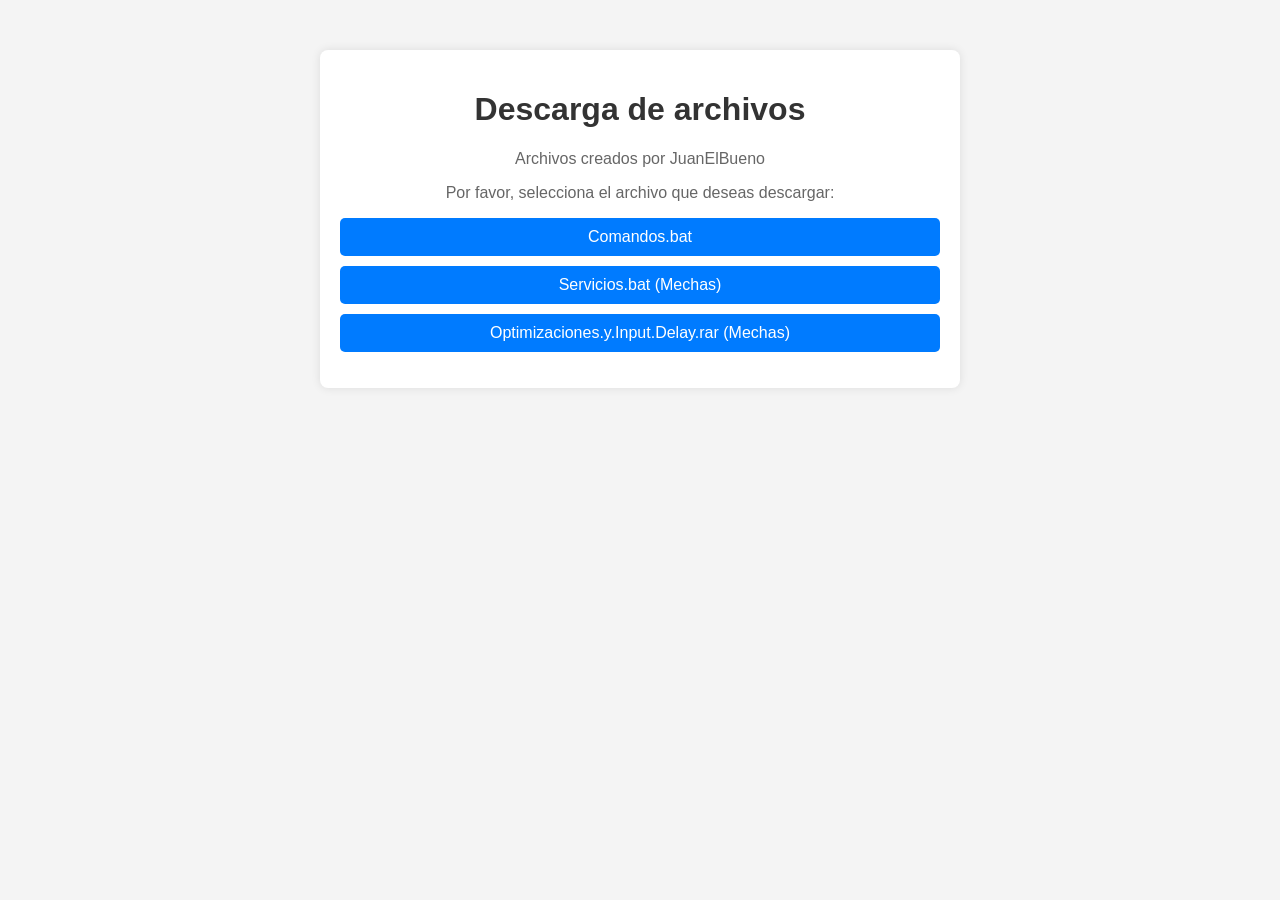
==== descagras/index.html @ 9be9577d "Upload pagina web para la descargaas Una pagina web para descagar archivos de mi github" ====
<!DOCTYPE html>
<html lang="es">
<head>
    <meta charset="UTF-8">
    <meta name="viewport" content="width=device-width, initial-scale=1.0">
    <title>Descarga de archivos</title>
	<link rel="shortcut icon" href="icono.ico">
    <style>
        body {
            font-family: Arial, sans-serif;
            margin: 0;
            padding: 0;
            background-color: #f4f4f4;
        }
        .container {
            max-width: 600px;
            margin: 50px auto;
            padding: 20px;
            background-color: #fff;
            border-radius: 8px;
            box-shadow: 0 0 10px rgba(0, 0, 0, 0.1);
        }
        h1 {
            text-align: center;
            color: #333;
        }
        p {
            text-align: center;
            color: #666;
            margin-top: 10px;
        }
        ul {
            list-style-type: none;
            padding: 0;
            text-align: center;
        }
        li {
            margin: 10px 0;
        }
        a {
            display: block;
            padding: 10px 20px;
            background-color: #007bff;
            color: #fff;
            text-decoration: none;
            border-radius: 5px;
            transition: background-color 0.3s;
        }
        a:hover {
            background-color: #0056b3;
        }
    </style>
</head>
<body>
    <div class="container">
        <h1>Descarga de archivos</h1>
		<p>Archivos creados por JuanElBueno</p>
        <p>Por favor, selecciona el archivo que deseas descargar:</p>
        <ul>
            <li><a href="https://github.com/JuanElBueno/Command-Cmd/releases/download/2.15.3/Comandos.bat" download>Comandos.bat</a></li>
            <li><a href="https://github.com/JuanElBueno/Mecha/releases/download/1.70/Servicios.bat" download>Servicios.bat (Mechas)</a></li>
            <li><a href="https://github.com/JuanElBueno/Mecha/releases/download/1.70/Optimizaciones.y.Input.Delay.rar" download>Optimizaciones.y.Input.Delay.rar (Mechas)</a></li>
        </ul>
    </div>
</body>
</html>
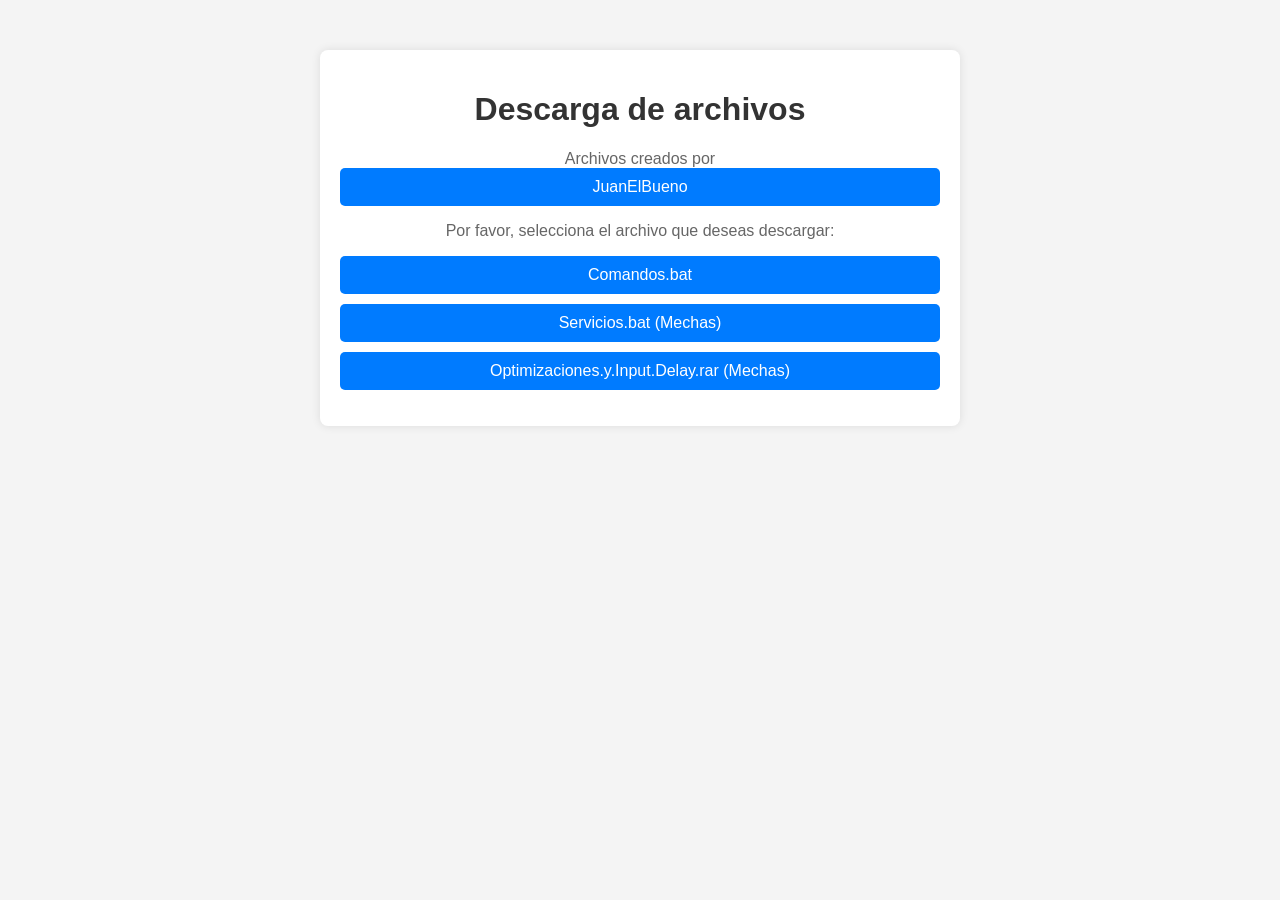
==== commit 9a5d4b09: "Update index.html" ====
--- a/descagras/index.html
+++ b/descagras/index.html
@@ -54,7 +54,7 @@
 <body>
     <div class="container">
         <h1>Descarga de archivos</h1>
-		<p>Archivos creados por JuanElBueno</p>
+		<p>Archivos creados por <a href="https://github.com/JuanElBueno">JuanElBueno</a></p>
         <p>Por favor, selecciona el archivo que deseas descargar:</p>
         <ul>
             <li><a href="https://github.com/JuanElBueno/Command-Cmd/releases/download/2.15.3/Comandos.bat" download>Comandos.bat</a></li>
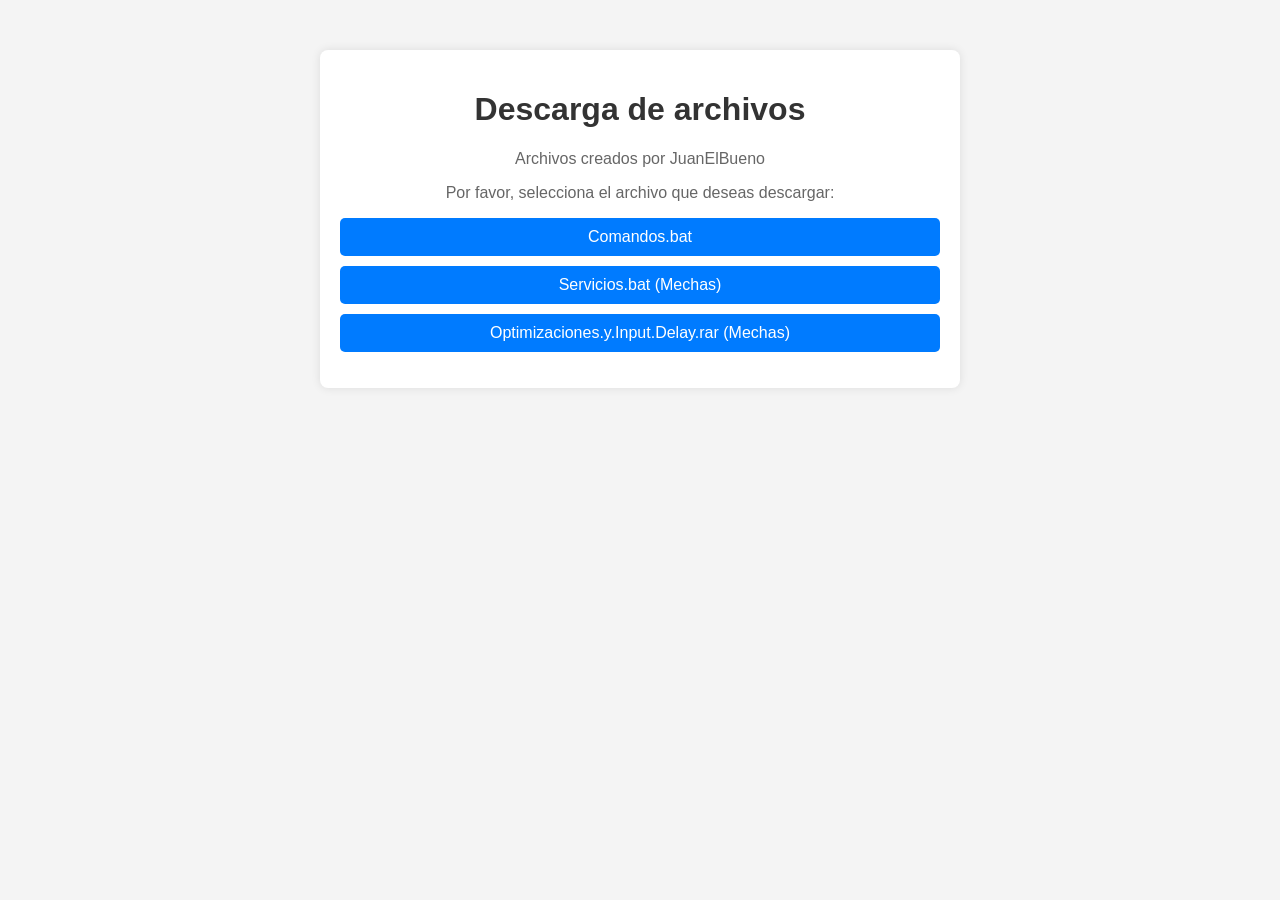
==== commit e72716fd: "Update index.html" ====
--- a/descagras/index.html
+++ b/descagras/index.html
@@ -54,7 +54,7 @@
 <body>
     <div class="container">
         <h1>Descarga de archivos</h1>
-		<p>Archivos creados por <a href="https://github.com/JuanElBueno">JuanElBueno</a></p>
+		<p>Archivos creados por JuanElBueno</p>
         <p>Por favor, selecciona el archivo que deseas descargar:</p>
         <ul>
             <li><a href="https://github.com/JuanElBueno/Command-Cmd/releases/download/2.15.3/Comandos.bat" download>Comandos.bat</a></li>
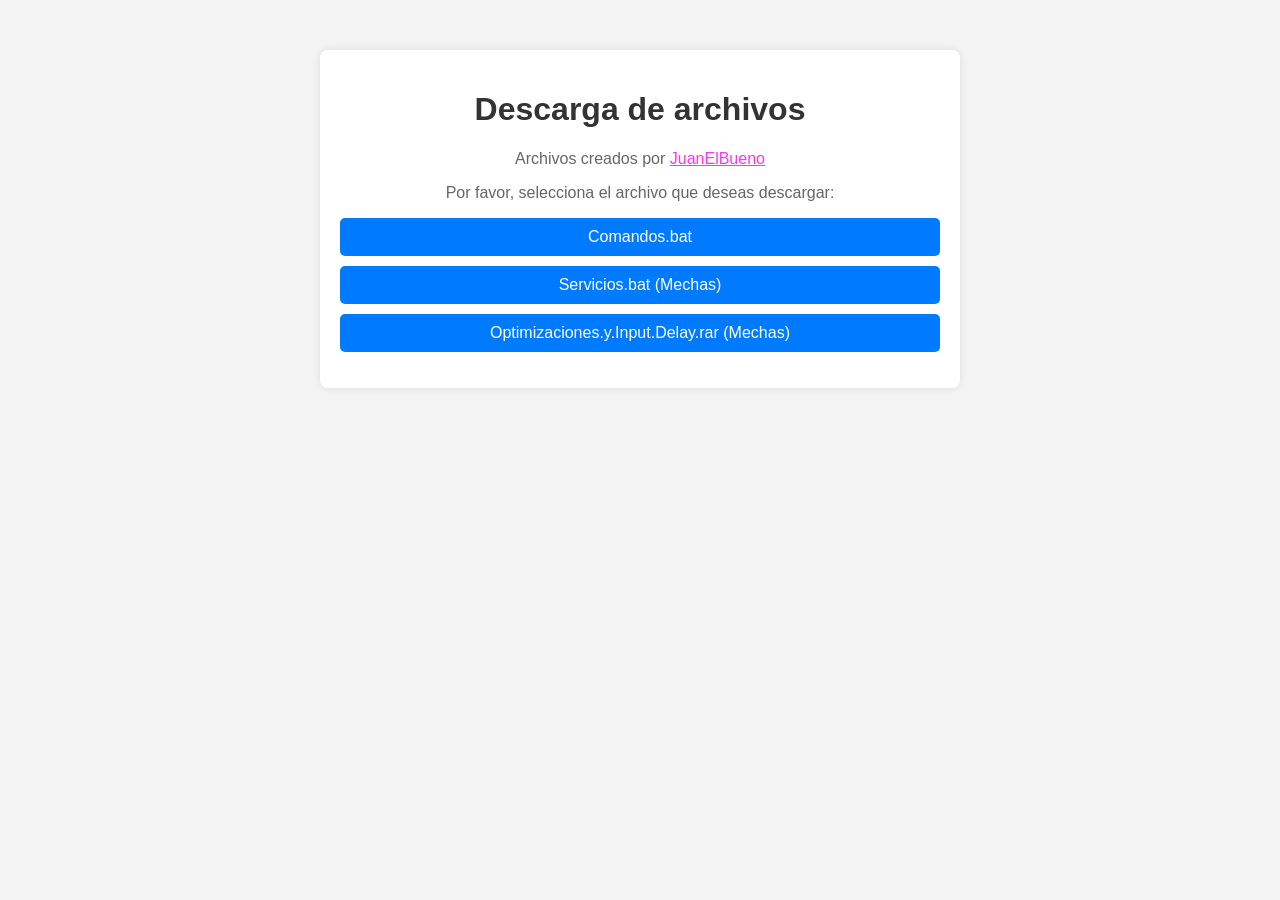
==== commit c411252e: "Update index.html" ====
--- a/descagras/index.html
+++ b/descagras/index.html
@@ -4,7 +4,7 @@
     <meta charset="UTF-8">
     <meta name="viewport" content="width=device-width, initial-scale=1.0">
     <title>Descarga de archivos</title>
-	<link rel="shortcut icon" href="icono.ico">
+    <link rel="shortcut icon" href="icono.ico">
     <style>
         body {
             font-family: Arial, sans-serif;
@@ -37,7 +37,7 @@
         li {
             margin: 10px 0;
         }
-        a {
+        .boton1{
             display: block;
             padding: 10px 20px;
             background-color: #007bff;
@@ -46,20 +46,23 @@
             border-radius: 5px;
             transition: background-color 0.3s;
         }
-        a:hover {
+        boton1:hover {
             background-color: #0056b3;
+        }
+        .juanelbueno {
+            color: #FF33F0; 
         }
     </style>
 </head>
 <body>
     <div class="container">
         <h1>Descarga de archivos</h1>
-		<p>Archivos creados por JuanElBueno</p>
+        <p>Archivos creados por <a href="https://github.com/JuanElBueno" class="juanelbueno">JuanElBueno</a></p>
         <p>Por favor, selecciona el archivo que deseas descargar:</p>
         <ul>
-            <li><a href="https://github.com/JuanElBueno/Command-Cmd/releases/download/2.15.3/Comandos.bat" download>Comandos.bat</a></li>
-            <li><a href="https://github.com/JuanElBueno/Mecha/releases/download/1.70/Servicios.bat" download>Servicios.bat (Mechas)</a></li>
-            <li><a href="https://github.com/JuanElBueno/Mecha/releases/download/1.70/Optimizaciones.y.Input.Delay.rar" download>Optimizaciones.y.Input.Delay.rar (Mechas)</a></li>
+            <li><a href="https://github.com/JuanElBueno/Command-Cmd/releases/download/2.15.3/Comandos.bat" class="boton1" download>Comandos.bat</a></li>
+            <li><a href="https://github.com/JuanElBueno/Mecha/releases/download/1.70/Servicios.bat" class="boton1" download>Servicios.bat (Mechas)</a></li>
+            <li><a href="https://github.com/JuanElBueno/Mecha/releases/download/1.70/Optimizaciones.y.Input.Delay.rar" class="boton1" download>Optimizaciones.y.Input.Delay.rar (Mechas)</a></li>
         </ul>
     </div>
 </body>
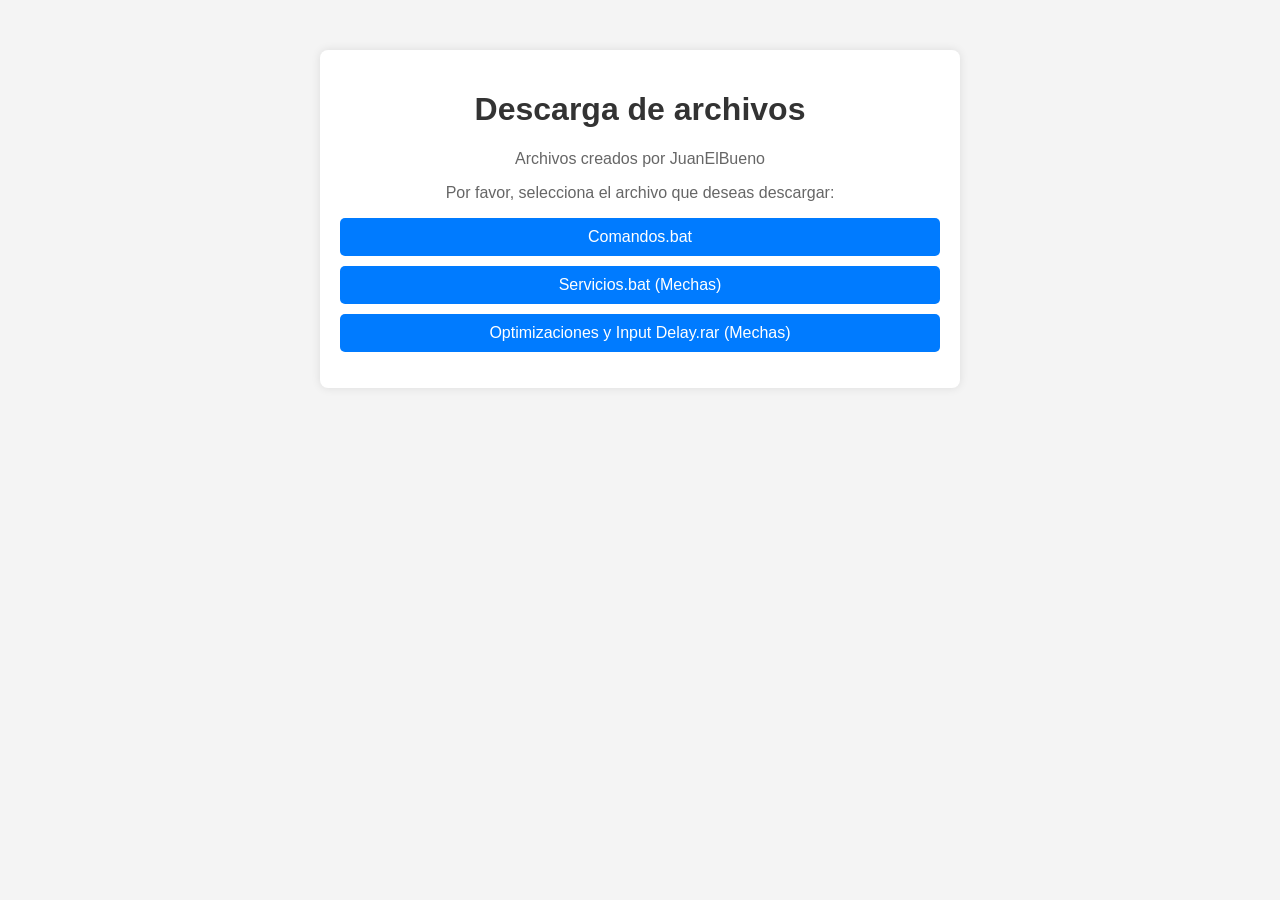
==== commit aa064cff: "Update index.html" ====
--- a/descagras/index.html
+++ b/descagras/index.html
@@ -44,14 +44,19 @@
             color: #fff;
             text-decoration: none;
             border-radius: 5px;
-            transition: background-color 0.3s;
+            transition: background-color 0.4s;
         }
-        boton1:hover {
+        .boton1:hover {
             background-color: #0056b3;
         }
         .juanelbueno {
-            color: #FF33F0; 
+            color: #666;
+			text-decoration: none;			
         }
+		
+		.juanelbueno:hover{
+			color: #FFB233;
+		}
     </style>
 </head>
 <body>
@@ -62,7 +67,7 @@
         <ul>
             <li><a href="https://github.com/JuanElBueno/Command-Cmd/releases/download/2.15.3/Comandos.bat" class="boton1" download>Comandos.bat</a></li>
             <li><a href="https://github.com/JuanElBueno/Mecha/releases/download/1.70/Servicios.bat" class="boton1" download>Servicios.bat (Mechas)</a></li>
-            <li><a href="https://github.com/JuanElBueno/Mecha/releases/download/1.70/Optimizaciones.y.Input.Delay.rar" class="boton1" download>Optimizaciones.y.Input.Delay.rar (Mechas)</a></li>
+            <li><a href="https://github.com/JuanElBueno/Mecha/releases/download/1.70/Optimizaciones.y.Input.Delay.rar" class="boton1" download>Optimizaciones y Input Delay.rar (Mechas)</a></li>
         </ul>
     </div>
 </body>
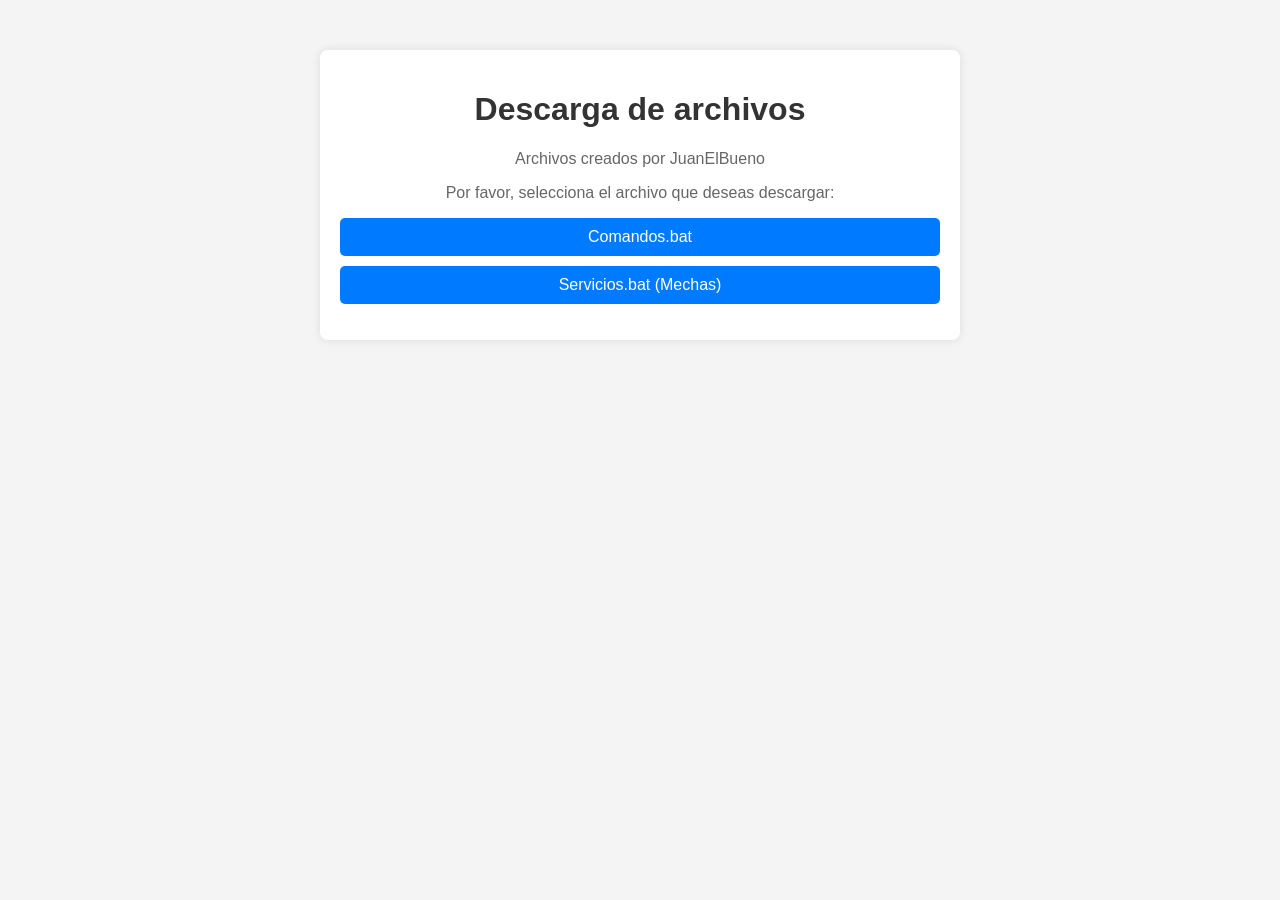
==== commit 51bbd4e0: "Update index.html" ====
--- a/descagras/index.html
+++ b/descagras/index.html
@@ -65,9 +65,9 @@
         <p>Archivos creados por <a href="https://github.com/JuanElBueno" class="juanelbueno">JuanElBueno</a></p>
         <p>Por favor, selecciona el archivo que deseas descargar:</p>
         <ul>
-            <li><a href="https://github.com/JuanElBueno/Command-Cmd/releases/download/2.15.3/Comandos.bat" class="boton1" download>Comandos.bat</a></li>
+            <li><a href="https://github.com/JuanElBueno/Command-Cmd/releases/download/2.16.1/Comandos.bat" class="boton1" download>Comandos.bat</a></li>
             <li><a href="https://github.com/JuanElBueno/Mecha/releases/download/1.70/Servicios.bat" class="boton1" download>Servicios.bat (Mechas)</a></li>
-            <li><a href="https://github.com/JuanElBueno/Mecha/releases/download/1.70/Optimizaciones.y.Input.Delay.rar" class="boton1" download>Optimizaciones y Input Delay.rar (Mechas)</a></li>
+           <!-- <li><a href="https://github.com/JuanElBueno/Mecha/releases/download/1.70/Optimizaciones.y.Input.Delay.rar" class="boton1" download>Optimizaciones y Input Delay.rar (Mechas)</a></li> -->
         </ul>
     </div>
 </body>
